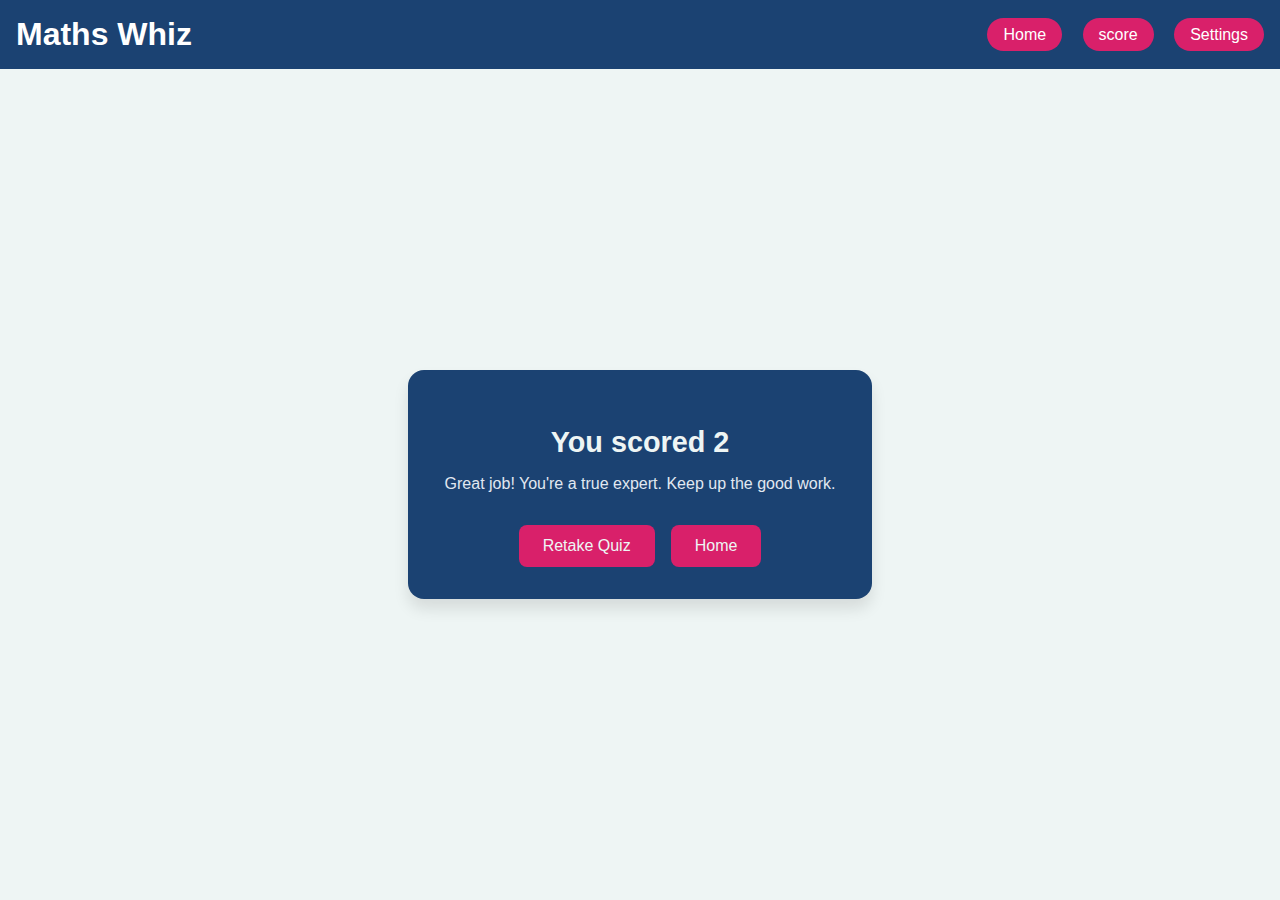
==== result.html @ ea3f8817 "math game designing first week" ====
<!DOCTYPE html>
<html lang="en">
<head>
    <meta charset="UTF-8">
    <meta name="viewport" content="width=device-width, initial-scale=1.0">
    <title>Math is Fun - Your Score</title>
    <style>
        :root {
                    /* --primary-color: #f9fafa;
                    --neutral-color: #ef5517;
                    --accent-color:  #222319; */

                    --primary-color: #eef5f4;
                    --neutral-color: #1b4272;
                    --accent-color: #d9206a;

                    /* --primary-color: #fdfffd;
                    --neutral-color: #5d5d8d;
                    --accent-color:  #3e77fc; */
        } 

        body {
            font-family: Arial, sans-serif;
            margin: 0;
            padding: 0;
            background: var(--primary-color);
            min-height: 100vh;
            display: flex;
            flex-direction: column;
        }
        header {
            background-color: var(--neutral-color);
            color: white;
            padding: 1rem;
            display: flex;
            justify-content: space-between;
            align-items: center;
        }
        h1 {
            margin: 0;
            font-size: 2rem;
        }
        nav a {
            color: white;
            text-decoration: none;
            margin-left: 1rem;
            padding: 0.5rem 1rem;
            border-radius: 9999px;
            transition: background-color 0.3s;
        }
        nav a:nth-child(1) { background-color: var(--accent-color); }
        nav a:nth-child(2) { background-color: var(--accent-color); }
        nav a:nth-child(3) { background-color: var(--accent-color); }
        nav a:hover { opacity: 0.8; }
        main {
            flex-grow: 1;
            display: flex;
            justify-content: center;
            align-items: center;
            padding: 2rem;
        }
        .score-container {
            text-align: center;
            background-color: var(--neutral-color);
            padding: 2rem;
            border-radius: 1rem;
            box-shadow: 0 10px 15px rgba(0, 0, 0, 0.1);
            max-width: 400px;
            width: 100%;
        }
        h2 {
            font-size: 1.8rem;
            color: var(--primary-color);
            margin-bottom: 0.5rem;
        }
        p {
            color: #e1e8f1;
            margin-bottom: 2rem;
            font-size: 1rem;
        }
        .button-container {
            display: flex;
            gap: 1rem;
            justify-content: center;
        }
        .button {
            background-color: var(--accent-color);
            color: var(--primary-color);
            border: none;
            padding: 0.75rem 1.5rem;
            border-radius: 0.5rem;
            font-size: 1rem;
            cursor: pointer;
            transition: background-color 0.3s, transform 0.1s;
        }
        .button:hover {
            background-color: #f3f4f6;
            transform: scale(1.05);
            color: black;
        }
        @media (max-width: 640px) {
            header {
                flex-direction: column;
                text-align: center;
            }
            nav {
                margin-top: 1rem;
            }
            nav a {
                margin: 0.5rem;
            }
            h2 {
                font-size: 2rem;
            }
            .score-container {
                padding: 1.5rem;
            }
            .button-container {
                flex-direction: column;
                gap: 0.5rem;
            }
            .button {
                padding: 0.75rem 1rem;
                font-size: 1rem;
                width: 100%;
            }
        }
    </style>
</head>
<body>
    <header>
        <h1>Maths Whiz</h1>
        <nav>
            <a href="home 1.html">Home</a>
            <a href="score.html">score</a>
            <a href="settings.html">Settings</a>
        </nav>
    </header>
    <main>
        <div class="score-container">
            <h2>You scored 2</h2>
            <p>Great job! You're a true expert. Keep up the good work.</p>
            <div class="button-container">
                <button class="button">Retake Quiz</button>
                <button class="button">Home</button>
            </div>
        </div>
    </main>
</body>
</html>
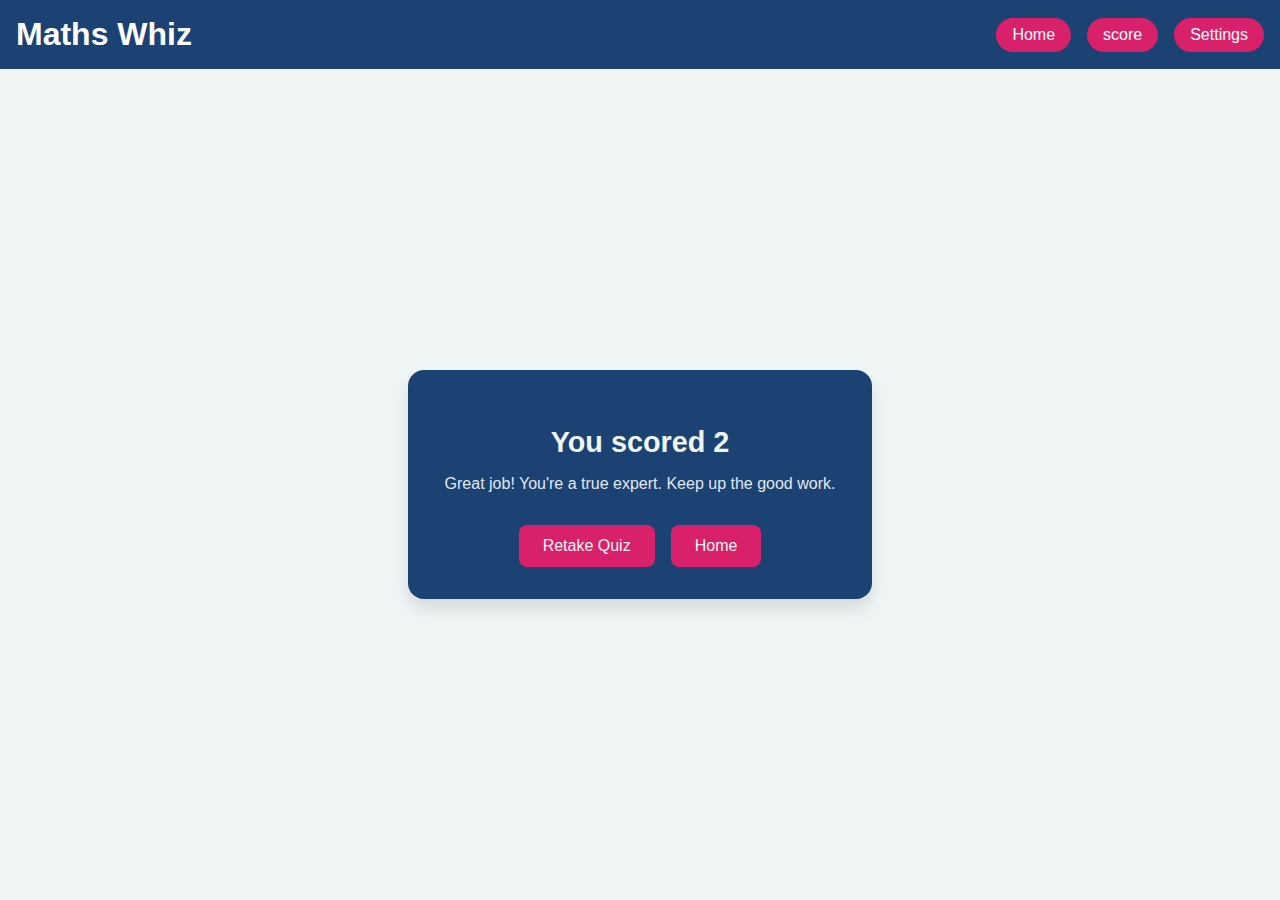
==== commit ccf725fc: "Settings are not getting saved" ====
--- a/result.html
+++ b/result.html
@@ -4,19 +4,15 @@
     <meta charset="UTF-8">
     <meta name="viewport" content="width=device-width, initial-scale=1.0">
     <title>Math is Fun - Your Score</title>
+    <script src="setting.js"></script>
+    <link rel="stylesheet" href="mainCss.css">
     <style>
-        :root {
-                    /* --primary-color: #f9fafa;
-                    --neutral-color: #ef5517;
-                    --accent-color:  #222319; */
-
+        /* :root {
+                   
                     --primary-color: #eef5f4;
                     --neutral-color: #1b4272;
                     --accent-color: #d9206a;
 
-                    /* --primary-color: #fdfffd;
-                    --neutral-color: #5d5d8d;
-                    --accent-color:  #3e77fc; */
         } 
 
         body {
@@ -52,13 +48,16 @@
         nav a:nth-child(2) { background-color: var(--accent-color); }
         nav a:nth-child(3) { background-color: var(--accent-color); }
         nav a:hover { opacity: 0.8; }
+
+
         main {
             flex-grow: 1;
             display: flex;
             justify-content: center;
             align-items: center;
             padding: 2rem;
-        }
+        } */
+
         .score-container {
             text-align: center;
             background-color: var(--neutral-color);
@@ -131,7 +130,7 @@
     <header>
         <h1>Maths Whiz</h1>
         <nav>
-            <a href="home 1.html">Home</a>
+            <a href="index.html">Home</a>
             <a href="score.html">score</a>
             <a href="settings.html">Settings</a>
         </nav>
--- a/mainCss.css
+++ b/mainCss.css
@@ -0,0 +1,110 @@
+:root {
+    /* Default Theme */
+      --primary-color: #eef5f4; 
+    --neutral-color: #1b4272;
+    --accent-color: #d9206a; 
+
+}
+
+[data-theme="light"] {
+    --primary-color: #f9fafa;
+    --neutral-color: #ef5517;
+    --accent-color: #222319;
+}
+
+[data-theme="dark"] {
+    --primary-color: #1e1e1e;
+    --neutral-color: #333333;
+    --accent-color: #ff9505;
+}
+
+[data-theme="default"] {
+    --primary-color: #eef5f4; 
+    --neutral-color: #1b4272;
+    --accent-color: #d9206a; 
+}
+
+body.dark-theme {
+    /* --primary-color: #1e1e1e;
+    --neutral-color: #333333;
+    --accent-color: #ff9505;
+
+    --primary-color: #eef5f4;
+    --neutral-color: #1b4272;
+    --accent-color: #d9206a; */
+}
+
+body.light-theme {
+
+    /* --primary-color: #eef5f4;
+    --neutral-color: #1b4272;
+    --accent-color: #d9206a;
+
+    --primary-color: #f9fafa;
+    --neutral-color: #ef5517;
+    --accent-color: #222319; */
+}
+
+body {
+    font-family: Arial, sans-serif;
+    margin: 0;
+    padding: 0;
+    background-color: var(--primary-color);
+    min-height: 100vh;
+    display: flex;
+    flex-direction: column;
+}
+
+header {
+    background-color: var(--neutral-color);
+    color: white;
+    padding: 1rem;
+    display: flex;
+    justify-content: space-between;
+    align-items: center;
+}
+
+h1 {
+    margin: 0;
+    font-size: 2rem;
+}
+
+nav {
+    display: flex;
+    align-items: center;
+}
+
+nav a {
+    color: white;
+    text-decoration: none;
+    margin-left: 1rem;
+    padding: 0.5rem 1rem;
+    border-radius: 9999px;
+    transition: background-color 0.3s;
+    background-color: var(--accent-color);
+}
+
+nav a:hover {
+    background-color: var(--accent-color);
+    opacity: 0.8;
+}
+
+/* Hide the navigation menu by default for mobile */
+.menu-icon {
+    display: none;
+    font-size: 2rem;
+    cursor: pointer;
+}
+
+.nav-links {
+    display: flex;
+}
+
+
+main {
+    flex-grow: 1;
+    display: flex;
+    justify-content: center;
+    align-items: center;
+    padding: 2rem;
+}